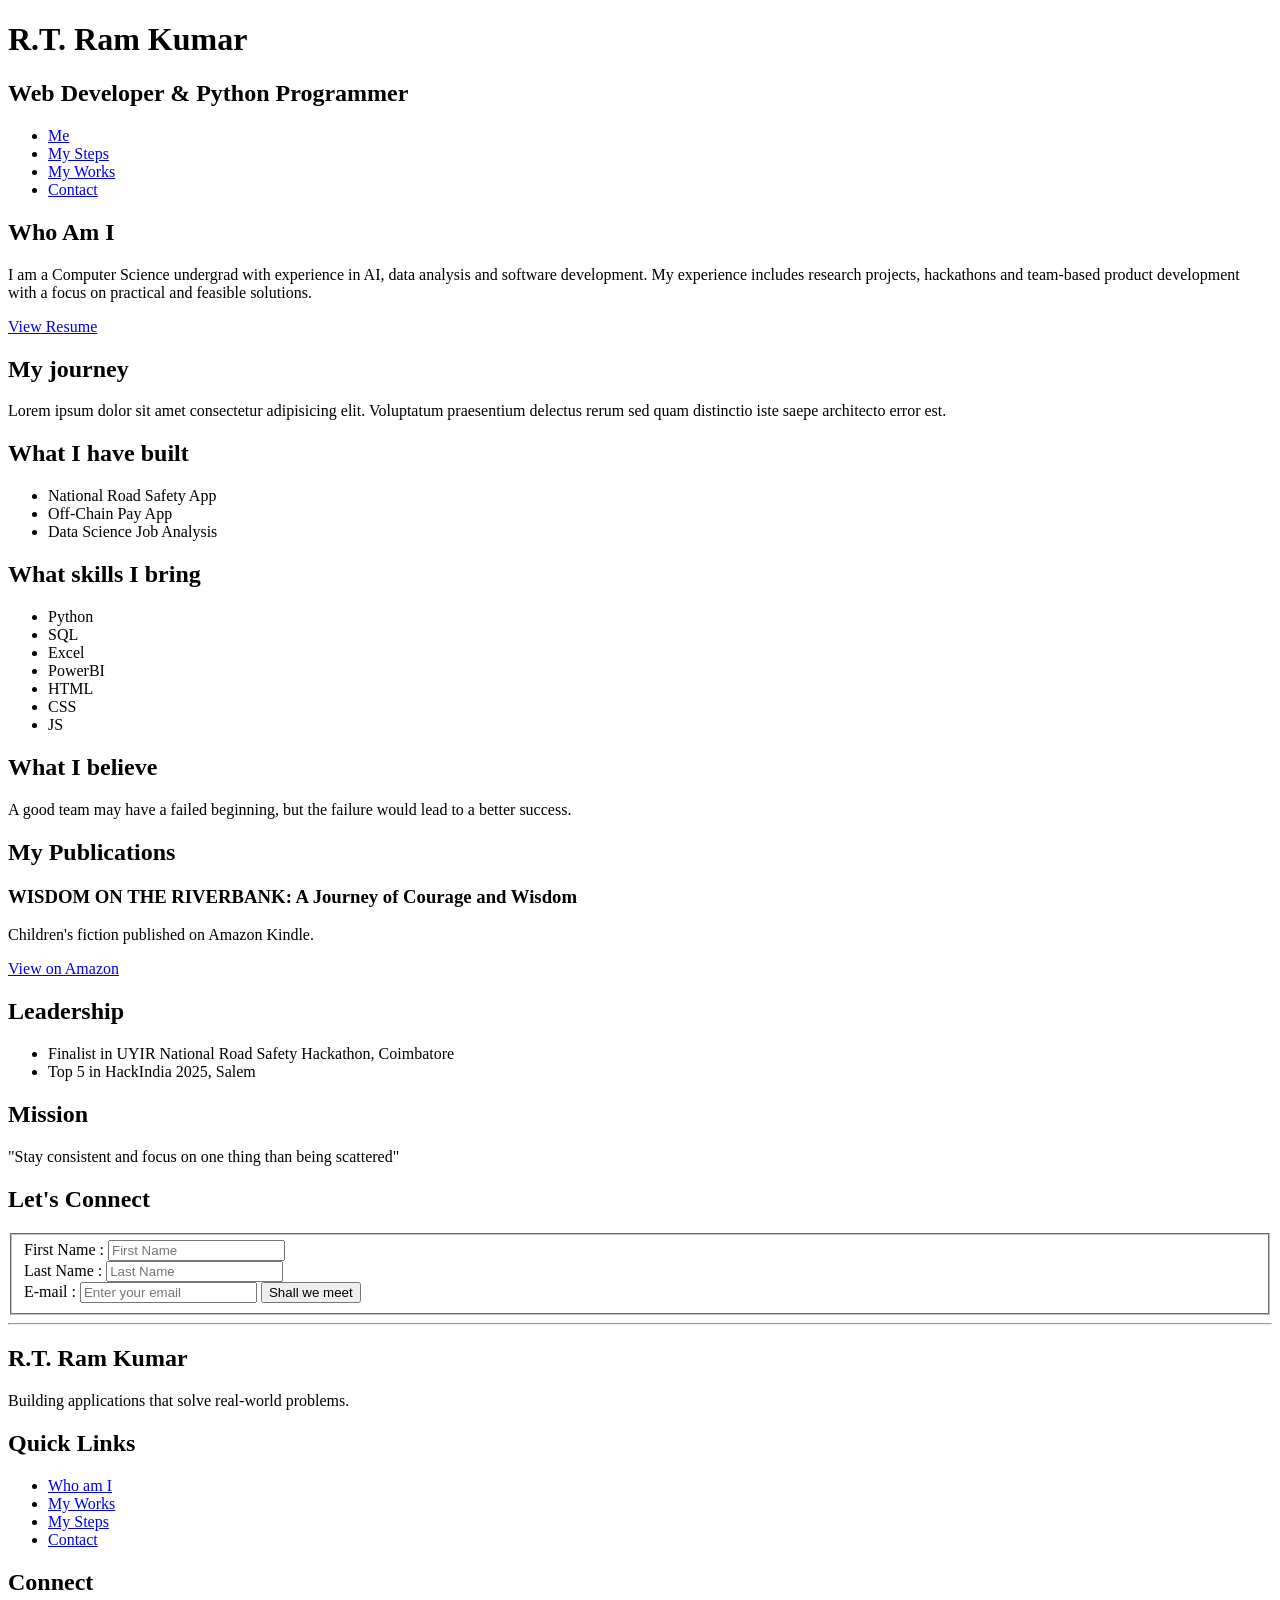
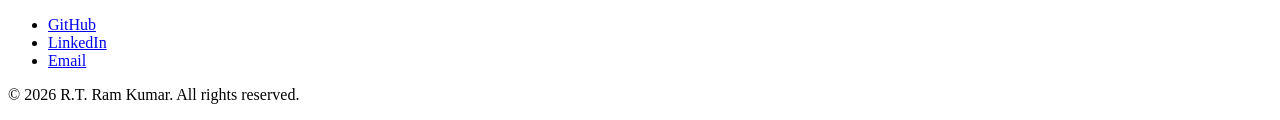
==== index.html @ e22bb044 "footer updated" ====
<!DOCTYPE html>
<html lang="en">
<head>
    <meta charset="UTF-8">
    <meta name="viewport" content="width=device-width, initial-scale=1.0">
    <title>Ram Kumar | Software Developer</title>
</head>
<body>
    <header>
        <h1>R.T. Ram Kumar</h1> 
        <h2>Web Developer & Python Programmer</h2>
        <nav>
            <ul>
                <li><a href="#me">Me</a></li>
                <li><a href="#my_steps">My Steps</a></li>
                <li><a href="#my_works">My Works</a></li>
                <li><a href=#connect>Contact</a></li>
            </ul>
        </nav>
    </header>
    <main>
        <section id = "me">
            <h2>Who Am I</h2>
            <p>
                I am a Computer Science undergrad with experience in AI, data analysis and software development. My experience includes research projects, hackathons and team-based product development with a focus on practical and feasible solutions.
            </p>
            <a href="Resume.pdf" download="R.T.Ram_Kumar_CV.pdf" target = "_blank">View Resume</a>
        </section>
        <section id = "my_steps">
            <h2>My journey</h2>
            <p>Lorem ipsum dolor sit amet consectetur adipisicing elit. Voluptatum praesentium delectus rerum sed quam distinctio iste saepe architecto error est.</p>
        </section>
        <section id = "my_works">
           <h2>What I have built</h2>
           <ul>
            <li>National Road Safety App</li>
            <li>Off-Chain Pay App </li>
            <li>Data Science Job Analysis</li>
           </ul>
        </section>
        <section id = "skills">
            <h2>What skills I bring</h2>
            <ul>
                <li>Python</li>
                <li>SQL</li>
                <li>Excel</li>
                <li>PowerBI</li>
                <li>HTML</li>
                <li>CSS</li>
                <li>JS</li>

            </ul>
        </section>
        <section id = "motto">
            <h2>What I believe</h2>
            <p>A good team may have a failed beginning, but the failure would lead to a better success.</p>
        </section>
        <section>
            <h2>My Publications</h2>
            <article>
                <h3>WISDOM ON THE RIVERBANK: A Journey of Courage and Wisdom</h3>
                <p>
                    Children's fiction published on Amazon Kindle.
                </p>
                <a href="https://amzn.in/d/abddTSg" target = "_blank" rel ="noopener noreferrer">View on Amazon</a>
            </article>
        </section>
        <section id = "competitions">
            <h2>Leadership</h2>
            <ul>
                <li>Finalist in UYIR National Road Safety Hackathon, Coimbatore</li>
                <li>Top 5 in HackIndia 2025, Salem</li>
            </ul>
        </section>
        <section id = "mission">
            <h2>Mission</h2>
            <p>"Stay consistent and focus on one thing than being scattered"</p>
        </section>
        <section id = "connect">
            <h2>Let's Connect</h2>
                
                <form action="url" method="GET" accept-charset="UTF-8" autocomplete="off">
                    <fieldset>
                        <label  for="fname">First Name :</label>
                        <input type="text" placeholder="First Name" 
                        name="" id="fname"><br>
                        <label for="lname">Last Name :</label>
                        <input type="text" placeholder="Last Name" 
                        name="" id="lname"><br>
                        <label for="email">E-mail :</label>
                        <input type="email" placeholder="Enter your email" id="email">
                        <button type = "submit">Shall we meet</button>
                    </fieldset>
                </form>
                
        </section>

    </main>
    <hr>
    <footer>
        <h2>R.T. Ram Kumar</h2>
        <p>Building applications that solve real-world problems.</p>

        <section>
            <h2>Quick Links</h2>
                <ul>
                    <li><a href="#me">Who am I</a></li>
                    <li><a href="#my_works">My Works</a></li>
                    <li><a href="#my_steps">My Steps</a></li>
                    <li><a href="#connect">Contact</a></li>
                </ul>
        </section>
        
        <section>
            <h2>Connect</h2>
                <ul>
                    <li><a href="https://github.com/itisramkumar" target = "_blank" rel = "noopener noreferrer">GitHub</a></li>
                    <li><a href="https://www.linkedin.com/in/ramkumar47" target = "_blank" rel = "noopener noreferrer">LinkedIn</a></li>
                    <li><a href="mailto:rajiniram49@gmail.com">Email</a></li>
                    
                </ul>
        </section>
        
        <p> &copy; 2026 R.T. Ram Kumar. All rights reserved.<p>


    </footer>
    
</body>
</html>
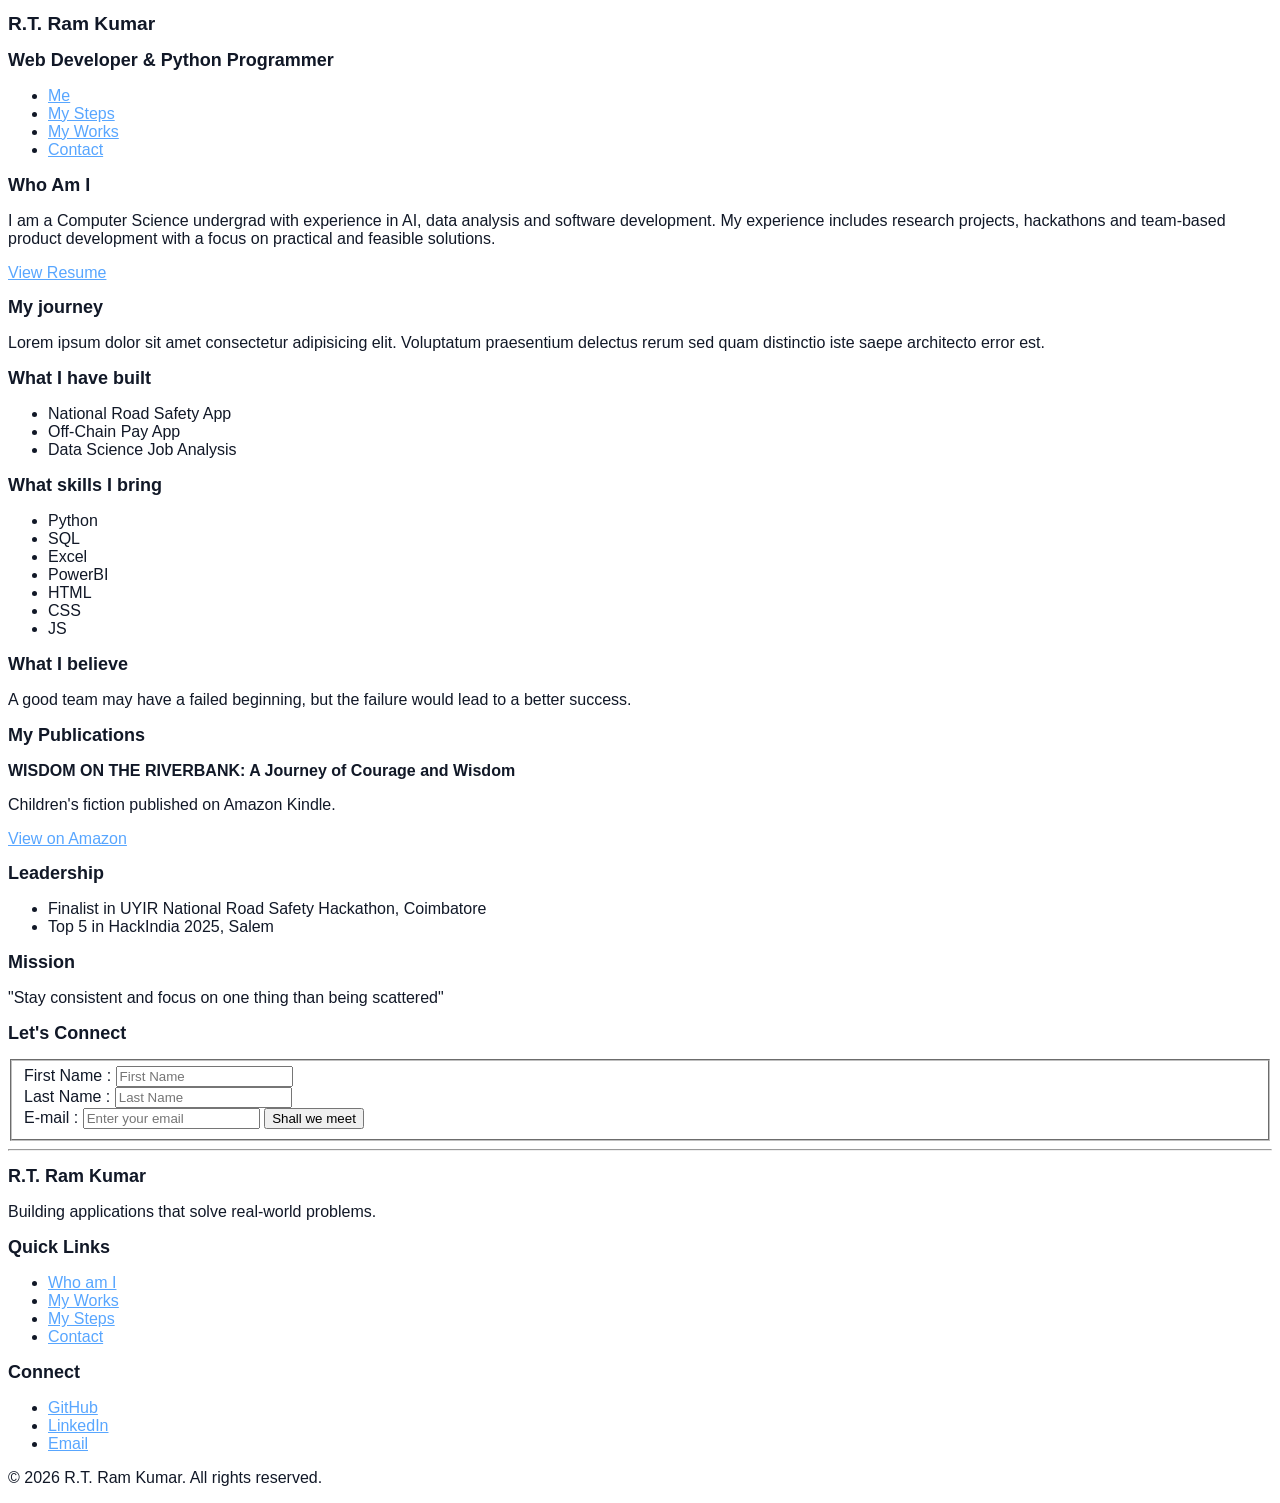
==== commit 8fe8c4cc: "html update" ====
--- a/index.html
+++ b/index.html
@@ -4,6 +4,7 @@
     <meta charset="UTF-8">
     <meta name="viewport" content="width=device-width, initial-scale=1.0">
     <title>Ram Kumar | Software Developer</title>
+    <link rel="stylesheet" href="style.css">
 </head>
 <body>
     <header>
--- a/style.css
+++ b/style.css
@@ -0,0 +1,34 @@
+:root{
+    --background: #F8FAFC;
+    --surface: #FFFFFF;
+    --text: #111827;
+    --secondary: #4B5563;
+    --accent: #2563EB;
+}
+
+body{
+  background-color:var(--background-color);
+  color: var(--text);
+  font-family: "Poppins", sans-serif;
+}
+a{
+    font-size: medium;
+    color: #58A6FF;
+}
+
+#me {
+    
+}
+
+h1{
+    font-size:larger;
+}
+h2{
+    font-size: large;
+}
+h3{
+    font-size: medium;
+}
+p{
+    font-size: medium;
+}
